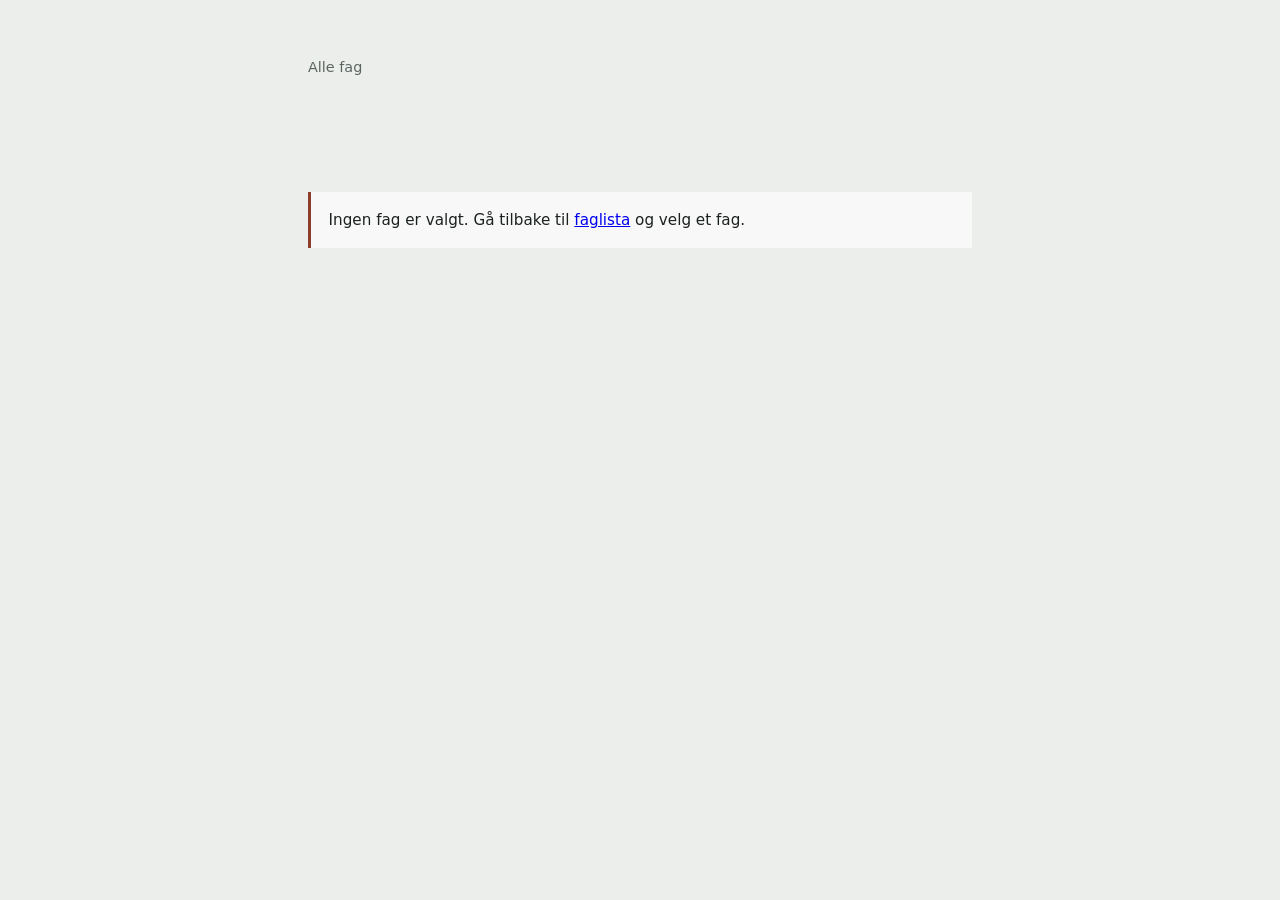
==== ove.html @ 56971b1d "1. utkast" ====
<!DOCTYPE html>
<html lang="nb">
<head>
  <meta charset="utf-8">
  <meta name="viewport" content="width=device-width, initial-scale=1">
  <title>Øving</title>
  <link rel="stylesheet" href="css/style.css">
</head>
<body>

  <header>
    <p class="tilbake"><a href="index.html">Alle fag</a></p>
    <h1 id="fagnavn">&nbsp;</h1>
    <p id="status"></p>
  </header>

  <main>

    <!-- Skjerm 1: velg hva økta skal inneholde -->
    <section id="oppsett" hidden>

      <fieldset id="modusvalg">
        <legend>Hva vil du øve på?</legend>
      </fieldset>

      <fieldset id="kapittelvalg">
        <legend>Kapittel</legend>
      </fieldset>

      <p class="knapperad">
        <button type="button" id="start">Start økt</button>
      </p>

    </section>

    <!-- Skjerm 2: selve økta -->
    <section id="okt" hidden>
      <p id="teller" aria-live="polite"></p>
      <article id="sporsmal"></article>
      <p class="knapperad">
        <button type="button" id="handling"></button>
      </p>
    </section>

    <!-- Skjerm 3: oppsummering -->
    <section id="resultat" hidden>
      <h2>Økt fullført</h2>
      <p id="fasittekst" class="tall"></p>
      <p id="detaljer"></p>
      <p class="knapperad">
        <button type="button" id="panytt">Ny økt</button>
      </p>
    </section>

    <p id="feil" class="feil" hidden></p>

  </main>

  <script src="js/ove.js"></script>

</body>
</html>
---- css/style.css ----
/* ---------------------------------------------------------------
   Eksamensøving – felles stilsett
   --------------------------------------------------------------- */

:root {
  --papir:    #eceeec;
  --flate:    #f7f8f7;
  --blekk:    #1b211f;
  --dempet:   #5c6562;
  --linje:    #c9cfcb;
  --merke:    #1f5c4b;
  --varsel:   #8a3d2a;

  --serif: "Iowan Old Style", "Palatino Linotype", Palatino, "Book Antiqua", Georgia, serif;
  --sans:  system-ui, -apple-system, "Segoe UI", Roboto, "Helvetica Neue", sans-serif;
}

@media (prefers-color-scheme: dark) {
  :root {
    --papir:  #161a19;
    --flate:  #1f2523;
    --blekk:  #e6e9e7;
    --dempet: #9aa5a1;
    --linje:  #333b38;
    --merke:  #7fc0ab;
    --varsel: #d99175;
  }
}

* { box-sizing: border-box; }

body {
  margin: 0 auto;
  max-width: 44rem;
  padding: 3.5rem 1.25rem 5rem;
  background: var(--papir);
  color: var(--blekk);
  font-family: var(--sans);
  font-size: 1rem;
  line-height: 1.6;
  -webkit-text-size-adjust: 100%;
}

/* --- Topp --------------------------------------------------- */

header {
  margin-bottom: 2.5rem;
}

h1 {
  margin: 0 0 0.35rem;
  font-family: var(--serif);
  font-size: clamp(2.1rem, 7vw, 3rem);
  font-weight: 600;
  letter-spacing: -0.01em;
  line-height: 1.1;
}

#status {
  margin: 0;
  color: var(--dempet);
  font-size: 0.95rem;
}

/* --- Fagliste ----------------------------------------------- */

#fagliste {
  margin: 0;
  padding: 0;
  list-style: none;
  border-top: 1px solid var(--linje);
}

#fagliste li {
  border-bottom: 1px solid var(--linje);
}

#fagliste article {
  display: grid;
  grid-template-columns: 1fr auto;
  align-items: baseline;
  column-gap: 1.5rem;
  padding: 1.15rem 0.75rem;
  transition: background-color 120ms ease;
}

#fagliste li:hover article,
#fagliste li:focus-within article {
  background: var(--flate);
}

#fagliste h2 {
  grid-column: 1;
  margin: 0;
  font-family: var(--serif);
  font-size: 1.4rem;
  font-weight: 500;
  line-height: 1.25;
}

#fagliste h2 a {
  color: inherit;
  text-decoration: none;
}

#fagliste h2 a::after {
  content: "";
  position: absolute;
  inset: 0;
}

#fagliste li {
  position: relative;
}

#fagliste li:hover h2 a {
  text-decoration: underline;
  text-decoration-color: var(--merke);
  text-underline-offset: 4px;
}

.kode {
  grid-column: 2;
  margin: 0;
  color: var(--dempet);
  font-size: 0.85rem;
  letter-spacing: 0.02em;
}

.antall {
  grid-column: 1 / -1;
  margin: 0.2rem 0 0;
  color: var(--dempet);
  font-size: 0.875rem;
}

.antall.tom {
  color: var(--varsel);
}

/* --- Feilmelding -------------------------------------------- */

.feil {
  margin-top: 2rem;
  padding: 1rem 1.1rem;
  border-left: 3px solid var(--varsel);
  background: var(--flate);
  font-size: 0.95rem;
}

.feil code {
  font-family: ui-monospace, "SF Mono", Menlo, Consolas, monospace;
  font-size: 0.9em;
}

/* --- Tastatur og bevegelse ---------------------------------- */

a:focus-visible {
  outline: 2px solid var(--merke);
  outline-offset: 4px;
  border-radius: 2px;
}

@media (prefers-reduced-motion: reduce) {
  * { transition: none !important; }
}

/* --- Smale skjermer ----------------------------------------- */

@media (max-width: 30rem) {
  #fagliste article {
    grid-template-columns: 1fr;
  }

  .kode {
    grid-column: 1;
    order: -1;
    margin-bottom: 0.15rem;
  }
}

/* ---------------------------------------------------------------
   Øvingssiden (ove.html)
   --------------------------------------------------------------- */

.tilbake {
  margin: 0 0 1.25rem;
  font-size: 0.9rem;
}

.tilbake a {
  color: var(--dempet);
  text-decoration: none;
}

.tilbake a:hover {
  color: var(--merke);
  text-decoration: underline;
  text-underline-offset: 3px;
}

fieldset {
  margin: 0 0 2rem;
  padding: 0;
  border: 0;
}

legend {
  padding: 0;
  margin-bottom: 0.6rem;
  color: var(--dempet);
  font-size: 0.9rem;
}

legend.sporsmalstekst,
h2.sporsmalstekst {
  margin: 0 0 1.1rem;
  color: var(--blekk);
  font-family: var(--serif);
  font-size: 1.35rem;
  font-weight: 500;
  line-height: 1.35;
}

/* --- Valg og avkryssing ------------------------------------- */

#modusvalg label,
#kapittelvalg label,
.momenter label {
  display: block;
  padding: 0.45rem 0;
  cursor: pointer;
}

#modusvalg input,
#kapittelvalg input,
.momenter input,
.alternativ input {
  margin-right: 0.5rem;
  accent-color: var(--merke);
}

label.deaktivert {
  color: var(--dempet);
  cursor: not-allowed;
}

/* --- Flervalg ----------------------------------------------- */

.alternativer {
  margin-bottom: 1.5rem;
}

.alternativ {
  display: block;
  padding: 0.7rem 0.75rem;
  border-bottom: 1px solid var(--linje);
  cursor: pointer;
}

.alternativer .alternativ:first-of-type {
  border-top: 1px solid var(--linje);
}

.alternativ:hover {
  background: var(--flate);
}

.alternativ.rett {
  background: var(--flate);
  box-shadow: inset 3px 0 0 var(--merke);
}

.alternativ.feil {
  box-shadow: inset 3px 0 0 var(--varsel);
  text-decoration: line-through;
  text-decoration-color: var(--varsel);
}

.forklaring {
  margin: 1.5rem 0 0;
  padding: 1rem 1.1rem;
  border-left: 3px solid var(--merke);
  background: var(--flate);
  font-size: 0.95rem;
}

/* --- Langsvar ----------------------------------------------- */

textarea {
  display: block;
  width: 100%;
  padding: 0.9rem 1rem;
  border: 1px solid var(--linje);
  border-radius: 2px;
  background: var(--flate);
  color: var(--blekk);
  font-family: var(--sans);
  font-size: 1rem;
  line-height: 1.6;
  resize: vertical;
}

textarea:focus-visible {
  outline: 2px solid var(--merke);
  outline-offset: 2px;
}

.momenter {
  margin-top: 1.75rem;
  padding-top: 1.25rem;
  border-top: 1px solid var(--linje);
}

details {
  margin-top: 1.25rem;
  font-size: 0.95rem;
}

summary {
  color: var(--merke);
  cursor: pointer;
}

details p {
  margin: 0.75rem 0 0;
  padding-left: 1rem;
  border-left: 1px solid var(--linje);
  color: var(--dempet);
}

/* --- Teller, knapper, resultat ------------------------------- */

#teller {
  margin: 0 0 1.25rem;
  color: var(--dempet);
  font-size: 0.875rem;
}

.knapperad {
  margin: 2rem 0 0;
}

button {
  padding: 0.65rem 1.3rem;
  border: 0;
  border-radius: 2px;
  background: var(--merke);
  color: var(--papir);
  font-family: var(--sans);
  font-size: 0.95rem;
  cursor: pointer;
  transition: opacity 120ms ease;
}

button:hover {
  opacity: 0.85;
}

button:focus-visible {
  outline: 2px solid var(--merke);
  outline-offset: 3px;
}

#resultat h2 {
  margin: 0 0 0.75rem;
  font-family: var(--serif);
  font-size: 1.3rem;
  font-weight: 500;
}

.tall {
  margin: 0;
  font-family: var(--serif);
  font-size: clamp(1.8rem, 6vw, 2.6rem);
  line-height: 1.1;
}

#detaljer {
  margin: 0.5rem 0 0;
  color: var(--dempet);
}
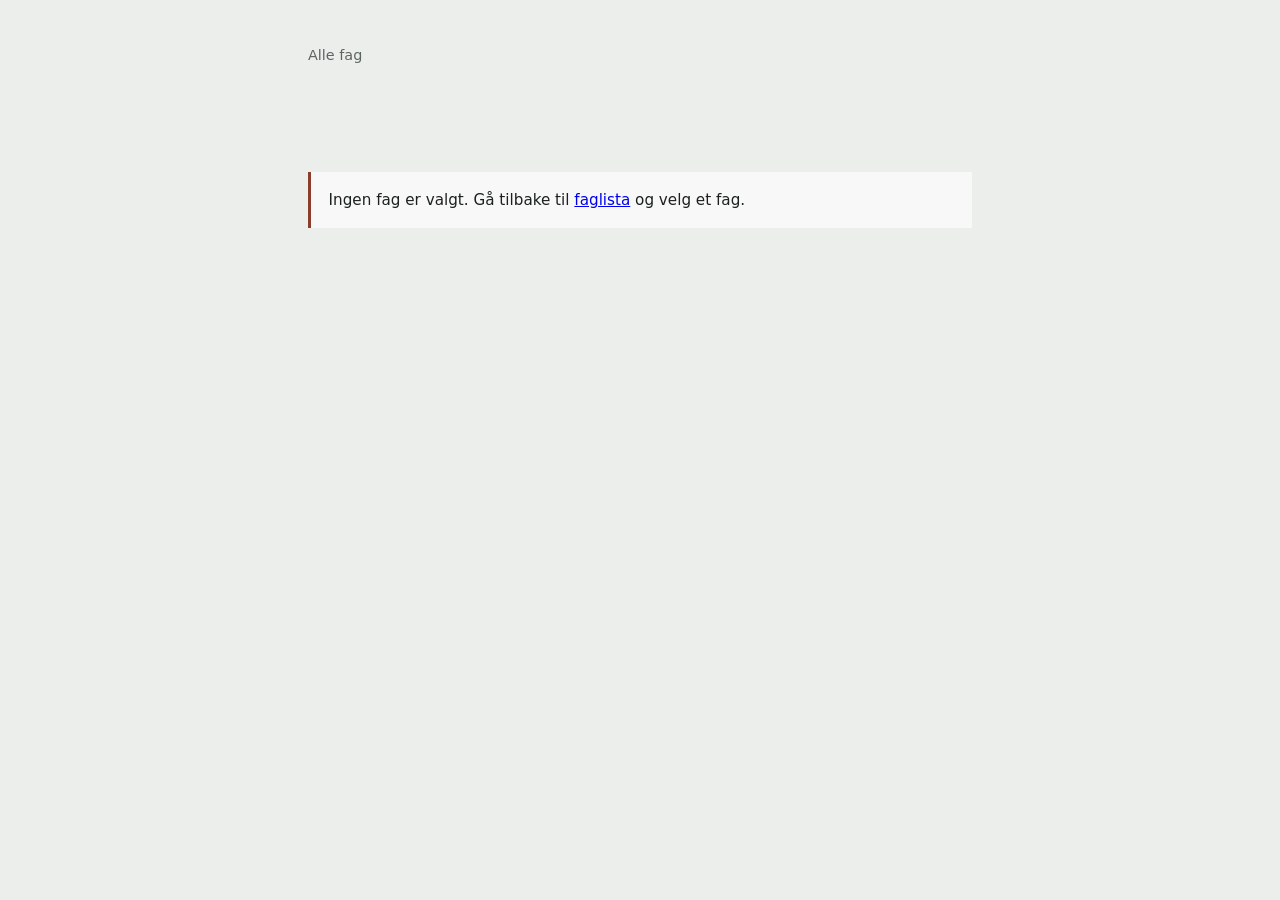
==== commit 6fb3472f: "Lagt til spørsmål og svar i CO3049" ====
--- a/ove.html
+++ b/ove.html
@@ -35,6 +35,7 @@
 
     <!-- Skjerm 2: selve økta -->
     <section id="okt" hidden>
+      <progress id="fremdrift" value="0" max="1"></progress>
       <p id="teller" aria-live="polite"></p>
       <article id="sporsmal"></article>
       <p class="knapperad">
@@ -49,6 +50,7 @@
       <p id="detaljer"></p>
       <p class="knapperad">
         <button type="button" id="panytt">Ny økt</button>
+        <button type="button" id="byttfag" class="sekundaer">Bytt fag</button>
       </p>
     </section>
 
--- a/css/style.css
+++ b/css/style.css
@@ -10,6 +10,7 @@
   --linje:    #c9cfcb;
   --merke:    #1f5c4b;
   --varsel:   #8a3d2a;
+  --knapptekst: #f7f8f7;
 
   --serif: "Iowan Old Style", "Palatino Linotype", Palatino, "Book Antiqua", Georgia, serif;
   --sans:  system-ui, -apple-system, "Segoe UI", Roboto, "Helvetica Neue", sans-serif;
@@ -24,6 +25,7 @@
     --linje:  #333b38;
     --merke:  #7fc0ab;
     --varsel: #d99175;
+    --knapptekst: #161a19;
   }
 }
 
@@ -32,7 +34,7 @@
 body {
   margin: 0 auto;
   max-width: 44rem;
-  padding: 3.5rem 1.25rem 5rem;
+  padding: 2.75rem 1.25rem 5rem;
   background: var(--papir);
   color: var(--blekk);
   font-family: var(--sans);
@@ -44,7 +46,7 @@
 /* --- Topp --------------------------------------------------- */
 
 header {
-  margin-bottom: 2.5rem;
+  margin-bottom: 2.25rem;
 }
 
 h1 {
@@ -184,7 +186,7 @@
    --------------------------------------------------------------- */
 
 .tilbake {
-  margin: 0 0 1.25rem;
+  margin: 0 0 1rem;
   font-size: 0.9rem;
 }
 
@@ -200,62 +202,152 @@
 }
 
 fieldset {
-  margin: 0 0 2rem;
+  margin: 0 0 2.25rem;
   padding: 0;
   border: 0;
 }
 
 legend {
   padding: 0;
-  margin-bottom: 0.6rem;
+  margin-bottom: 0.75rem;
   color: var(--dempet);
   font-size: 0.9rem;
 }
 
 legend.sporsmalstekst,
 h2.sporsmalstekst {
-  margin: 0 0 1.1rem;
+  margin: 0 0 1.25rem;
   color: var(--blekk);
   font-family: var(--serif);
-  font-size: 1.35rem;
+  font-size: 1.4rem;
   font-weight: 500;
   line-height: 1.35;
 }
 
-/* --- Valg og avkryssing ------------------------------------- */
-
-#modusvalg label,
-#kapittelvalg label,
-.momenter label {
-  display: block;
-  padding: 0.45rem 0;
+/* Radioknappene skjules visuelt, men beholder tastaturfokus.
+   Tilstanden vises på sjølve flata i stedet. */
+.flis input,
+.rad input,
+.alternativ input {
+  position: absolute;
+  width: 1px;
+  height: 1px;
+  opacity: 0;
+  pointer-events: none;
+}
+
+/* --- Modusvalg: to flater ----------------------------------- */
+
+.fliser {
+  display: grid;
+  grid-template-columns: repeat(auto-fit, minmax(11rem, 1fr));
+  gap: 0.75rem;
+  margin: 0;
+  padding: 0;
+  list-style: none;
+}
+
+.flis {
+  position: relative;
+  display: grid;
+  gap: 0.15rem;
+  padding: 1.05rem 1.15rem;
+  border: 1px solid var(--linje);
+  border-radius: 3px;
   cursor: pointer;
-}
-
-#modusvalg input,
-#kapittelvalg input,
-.momenter input,
-.alternativ input {
-  margin-right: 0.5rem;
-  accent-color: var(--merke);
-}
-
-label.deaktivert {
-  color: var(--dempet);
+  transition: background-color 120ms ease, border-color 120ms ease;
+}
+
+.flis:hover {
+  background: var(--flate);
+}
+
+.flis:has(input:checked) {
+  border-color: var(--merke);
+  box-shadow: inset 0 0 0 1px var(--merke);
+  background: var(--flate);
+}
+
+.flis:has(input:focus-visible) {
+  outline: 2px solid var(--merke);
+  outline-offset: 3px;
+}
+
+.flis:has(input:disabled) {
+  opacity: 0.45;
   cursor: not-allowed;
 }
 
-/* --- Flervalg ----------------------------------------------- */
+.flis-navn {
+  font-family: var(--serif);
+  font-size: 1.2rem;
+  line-height: 1.2;
+}
+
+.flis-antall {
+  color: var(--dempet);
+  font-size: 0.85rem;
+}
+
+/* --- Kapittelrader ------------------------------------------ */
+
+.rader {
+  margin: 0;
+  padding: 0;
+  list-style: none;
+  border-top: 1px solid var(--linje);
+}
+
+.rader li {
+  border-bottom: 1px solid var(--linje);
+}
+
+.rad {
+  position: relative;
+  display: flex;
+  justify-content: space-between;
+  align-items: baseline;
+  gap: 1rem;
+  padding: 0.7rem 0.85rem;
+  box-shadow: inset 3px 0 0 transparent;
+  cursor: pointer;
+  transition: background-color 120ms ease;
+}
+
+.rad:hover {
+  background: var(--flate);
+}
+
+.rad:has(input:checked) {
+  background: var(--flate);
+  box-shadow: inset 3px 0 0 var(--merke);
+}
+
+.rad:has(input:focus-visible) {
+  outline: 2px solid var(--merke);
+  outline-offset: -2px;
+}
+
+.rad-antall {
+  color: var(--dempet);
+  font-size: 0.9rem;
+  white-space: nowrap;
+}
+
+/* --- Flervalg ------------------------------------------------ */
 
 .alternativer {
   margin-bottom: 1.5rem;
 }
 
 .alternativ {
+  position: relative;
   display: block;
-  padding: 0.7rem 0.75rem;
+  padding: 0.8rem 0.9rem;
   border-bottom: 1px solid var(--linje);
+  box-shadow: inset 3px 0 0 transparent;
   cursor: pointer;
+  transition: background-color 120ms ease;
 }
 
 .alternativer .alternativ:first-of-type {
@@ -264,6 +356,16 @@
 
 .alternativ:hover {
   background: var(--flate);
+}
+
+.alternativ:has(input:checked) {
+  background: var(--flate);
+  box-shadow: inset 3px 0 0 var(--dempet);
+}
+
+.alternativ:has(input:focus-visible) {
+  outline: 2px solid var(--merke);
+  outline-offset: -2px;
 }
 
 .alternativ.rett {
@@ -285,14 +387,14 @@
   font-size: 0.95rem;
 }
 
-/* --- Langsvar ----------------------------------------------- */
+/* --- Langsvar ------------------------------------------------ */
 
 textarea {
   display: block;
   width: 100%;
   padding: 0.9rem 1rem;
   border: 1px solid var(--linje);
-  border-radius: 2px;
+  border-radius: 3px;
   background: var(--flate);
   color: var(--blekk);
   font-family: var(--sans);
@@ -312,8 +414,21 @@
   border-top: 1px solid var(--linje);
 }
 
+.momenter label {
+  display: flex;
+  gap: 0.6rem;
+  padding: 0.5rem 0;
+  cursor: pointer;
+}
+
+.momenter input {
+  margin: 0.35rem 0 0;
+  accent-color: var(--merke);
+  flex: none;
+}
+
 details {
-  margin-top: 1.25rem;
+  margin-top: 1.5rem;
   font-size: 0.95rem;
 }
 
@@ -329,24 +444,40 @@
   color: var(--dempet);
 }
 
-/* --- Teller, knapper, resultat ------------------------------- */
+/* --- Framdrift, teller, knapper ------------------------------ */
+
+progress {
+  display: block;
+  width: 100%;
+  height: 3px;
+  margin-bottom: 1rem;
+  border: 0;
+  appearance: none;
+  background: var(--linje);
+}
+
+progress::-webkit-progress-bar { background: var(--linje); }
+progress::-webkit-progress-value { background: var(--merke); }
+progress::-moz-progress-bar { background: var(--merke); }
 
 #teller {
-  margin: 0 0 1.25rem;
+  margin: 0 0 1.5rem;
   color: var(--dempet);
   font-size: 0.875rem;
 }
 
 .knapperad {
-  margin: 2rem 0 0;
+  display: flex;
+  gap: 0.75rem;
+  margin: 2.25rem 0 0;
 }
 
 button {
-  padding: 0.65rem 1.3rem;
+  padding: 0.7rem 1.4rem;
   border: 0;
-  border-radius: 2px;
+  border-radius: 3px;
   background: var(--merke);
-  color: var(--papir);
+  color: var(--knapptekst);
   font-family: var(--sans);
   font-size: 0.95rem;
   cursor: pointer;
@@ -362,21 +493,37 @@
   outline-offset: 3px;
 }
 
+button.sekundaer {
+  background: none;
+  border: 1px solid var(--linje);
+  color: var(--blekk);
+}
+
+button.sekundaer:hover {
+  background: var(--flate);
+  opacity: 1;
+}
+
+/* --- Resultat ------------------------------------------------ */
+
 #resultat h2 {
-  margin: 0 0 0.75rem;
+  margin: 0 0 1rem;
+  color: var(--dempet);
+  font-family: var(--sans);
+  font-size: 0.9rem;
+  font-weight: 400;
+}
+
+.tall {
+  margin: 0;
   font-family: var(--serif);
-  font-size: 1.3rem;
+  font-size: clamp(1.9rem, 6vw, 2.7rem);
   font-weight: 500;
-}
-
-.tall {
-  margin: 0;
-  font-family: var(--serif);
-  font-size: clamp(1.8rem, 6vw, 2.6rem);
   line-height: 1.1;
 }
 
 #detaljer {
-  margin: 0.5rem 0 0;
-  color: var(--dempet);
+  margin: 0.6rem 0 0;
+  color: var(--dempet);
+  max-width: 34rem;
 }
